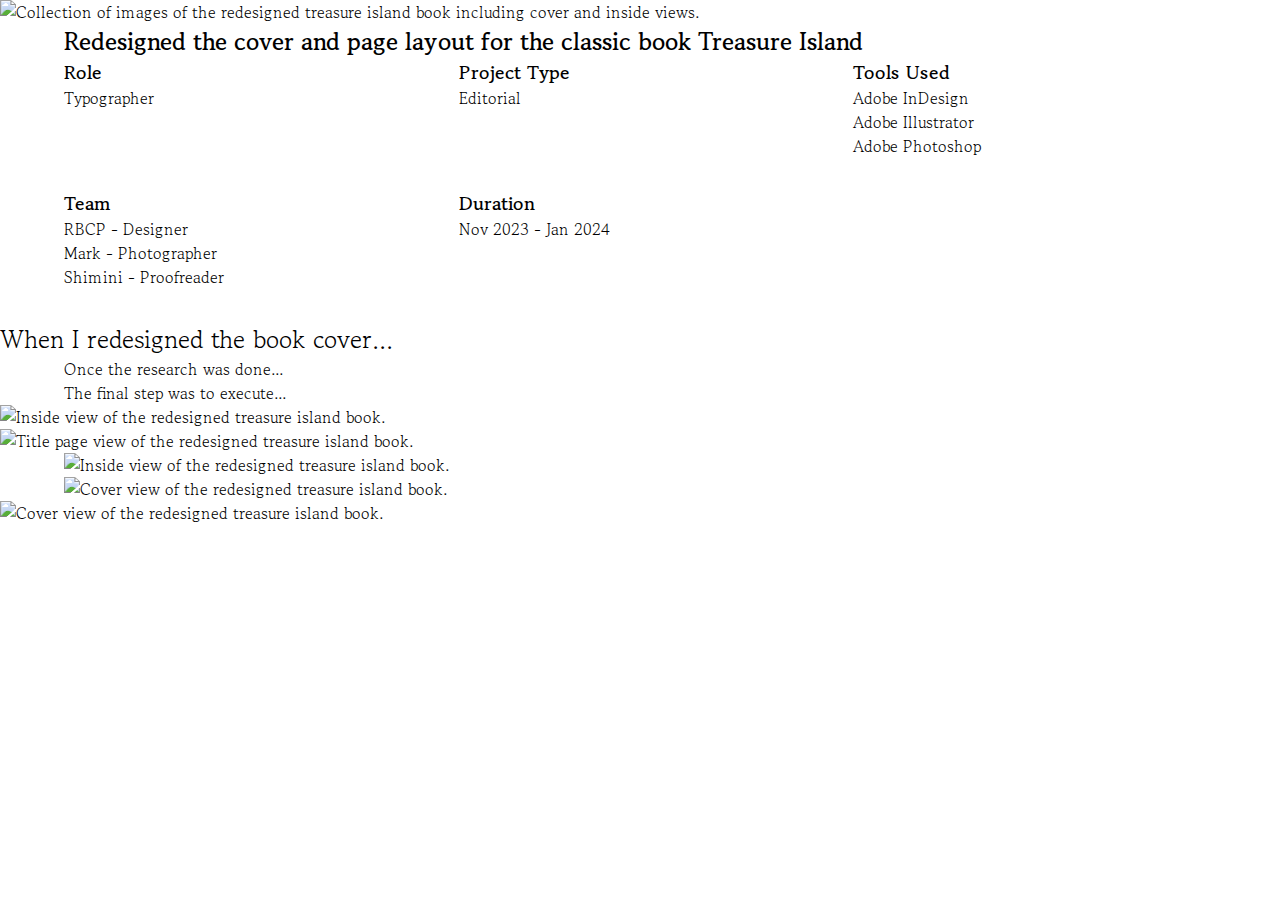
==== treasure.html @ 7d306739 "jeeje" ====
<!DOCTYPE html>
<html lang="en">
  <head>
    <meta charset="utf-8" />
    <meta
      name="viewport"
      content="width=device-width, initial-scale=1, maximum-scale=1, user-scalable=no"
    />
    <title>Jinyi's Portfolio Site - Designer, Coder, and Tinkerer</title>
    <link rel="icon" type="image/png" href="images/favicon.png" />
    <link rel="stylesheet" href="css/stylesheet.css" />
    <link rel="preconnect" href="https://fonts.googleapis.com">
    <link rel="preconnect" href="https://fonts.gstatic.com" crossorigin>
    <link href="https://fonts.googleapis.com/css2?family=Gowun+Batang:wght@700&display=swap" rel="stylesheet">
  </head>
      <main>
        <section id="about">
          <picture class="featured">
            <source srcset="images/treasure_detail_01@2x.webp" media="(min-width:800px)"/>
            <source srcset="images/treasure_detail_01@1x.webp"/>
            <img src="images/treasure_detail_01@1x.jpg" alt="Collection of images of the redesigned
            treasure island book including cover and inside views." />
            </picture>
            <h2>Redesigned the cover and page layout for the classic book Treasure Island</h2>
            <div class="three-columns">
              
              <div>
                <h3>Role</h3>
                <ul>
                <li>Typographer</li>
                </ul>
              </div>
              <div>
                <h3>Project Type</h3>
                <ul>
                <li>Editorial</li>
                </ul>
              </div>
              <div>
                <h3>Tools Used</h3>
                <ul>
                <li>Adobe InDesign</li>
                <li>Adobe Illustrator</li>
                <li>Adobe Photoshop</li>
                </ul>
              </div>
              <div>
                <h3>Team</h3>
                <ul>
                <li>RBCP - Designer</li>
                <li>Mark - Photographer</li>
                <li>Shimini - Proofreader</li>
                </ul>
              </div>
              <div>
                <h3>Duration</h3>
                <ul>
                <li>Nov 2023 - Jan 2024</li>
                </ul>
              </div>
            </div>
            <p class="intro-paragraph">When I redesigned the book cover...</p>
            <p>Once the research was done...</p>
            <p>The final step was to execute...</p>
            <!--Add as many detail images as you want-->
            <picture class="featured">
              <source srcset="images/treasure_detail_01@2x.webp" media="(min-width:800px)"/>
              <source srcset="images/treasure_detail_01@1x.webp"/>
              <img src="images/treasure_detail_01@1x.jpg" alt="Inside view of the redesigned treasure island book." />
              </picture>
              <picture class="featured">
              <source srcset="images/treasure_detail_02@2x.webp" media="(min-width:800px)"/>
              <source srcset="images/treasure_detail_02@1x.webp"/>
              <img src="images/treasure_detail_02@1x.jpg" alt="Title page view of the redesigned treasure island book." />
              </picture>
              <picture>
              <source srcset="images/treasure_detail_03@2x.webp" media="(min-width:800px)"/>
              <source srcset="images/treasure_detail_03@1x.webp"/>
              <img src="images/treasure_detail_03@1x.jpg" alt="Inside view of the redesigned treasure island book." />
              </picture>
              <picture>
              <source srcset="images/treasure_detail_04@2x.webp" media="(min-width:800px)"/>
              <source srcset="images/treasure_detail_04@1x.webp"/>
              <img src="images/treasure_detail_04@1x.jpg" alt="Cover view of the redesigned treasure island book." />
              </picture>
              <picture class="featured">
              <source srcset="images/treasure_detail_05@2x.webp" media="(min-width:800px)"/>
              <source srcset="images/treasure_detail_05@1x.webp"/>
              <img src="images/treasure_detail_05@1x.jpg" alt="Cover view of the redesigned treasure island book." />
            </picture>
              
          </div>
        </section>
      </main>
    
    </html>
---- css/stylesheet.css ----
* {
    margin: 0;
    padding: 0;
    transition: 0.5s;
    font-family:'Gowun Batang', sans-serif;
    }

/* Small devices (i.e. tablets in portrait) */
@media (min-width: 600px) {
    nav {
        height: 160px; /* Set a specific height */
        display: flex;
        justify-content: flex-end;
        align-items: center;
    }

    nav ul {
        display: flex;
        list-style-type: none;
    }

    nav ul > li {
        margin-top: 0;
        margin-left: 20px; /* Adjust as needed */
    }

    #menu-icon {
        display: none;
    }

    #close-icon {
        display: none;
    }

    #logo {
        margin-right: auto;
    }
}
  
/* Small devices (i.e. tablets in portrait) */
@media (min-width: 600px) {
    section {
        grid-template-columns: 15% 1fr 15%;
        }
        nav {
            height: 60px; /* Adjust as needed */
         }

}

/* Medium devices (i.e. tablets in landscape */
@media (min-width: 900px) {


}

/* Large devices (i.e. desktop) */

@media (min-width: 1200px) {


}

/* X-Large devices (i.e. big desktop) */

@media (min-width: 1800px) {

    
}

a {
    font-size: calc(16px + (20 - 16) * (100vw - 400px) / (1800 - 400));
    text-decoration: none;
    color: var(--black);
    }
a:visited {
    color: var(--black);
    }
.btn {
    background-color: var(--black);
    border: none;
    color: var(--white);
    padding: 15px 32px;
    text-align: center;
    text-decoration: none;
    display: inline-block;
    font-size: calc(16px + (20 - 16) * (100vw - 400px) / (1800 - 400));
    width: fit-content;
    }
.btn:hover {
    background-color: var(--accent-colour);
    color: var(--black);
    padding-left: calc(32px + var(--horizontal-shift));
    }
.btn:visited {
    color: var(--white);
    }
.btn:hover:visited {
    color: var(--black);
    }

header {
        display: flex;
        justify-content: space-between;
        align-items: center;
        position: fixed;
        width: 100%;
        z-index: 10;
        background: var(--white);
        padding: 20px; /* 추가된 부분 */
      }
      
main {
    position: relative;
    z-index:1;
    
}

.treausre.html {
    display: flex;
    justify-content: center;
    align-items: center;
    height: 100%; /* You might need to set a specific height to center vertically */
    grid-column: 1/-1;
}

.portfolio-item {
   
    overflow: hidden;
}

.portfolio-item:hover {
    /* Add your hover effect styles here */
}

.portfolio-item img {
    width: 100%; /* Make the image fill its container */
    height: auto; /* Maintain the aspect ratio */
    
}




nav {
        display: flex;
        justify-content: space-between;
        align-items: center;
        overflow: hidden;
        background: var(--white);
        height: 170px; /* 필요에 따라 조정하세요 */
        z-index:3;
    }

nav ul {
        display: flex;
        list-style-type: none;
        flex-wrap: wrap;
        text-align: center;
        margin: 0;
        padding: 0;
    }
nav ul > li {
    margin-top: 14px;
    }
nav ul li a {
    text-decoration: none;
    color: var(--black);
    margin: 0 20px;
    }
nav ul li a:hover {
    text-decoration: none;
    color: var(--dark-grey);
    background: var(--accent-colour);
    }
#logo {
        margin-top:-10px;
        margin-left:80px;
        margin-right: 1000px;
        text-align: left;
        height: auto;
        }
#logo img {
    width: 100px; /* Adjust the desired width */
    height: auto; /* Maintain aspect ratio */
}

#menu-icon, #close-icon {
        margin-left:auto;
        text-align: right;
        font-size: 40px;
        margin-top: 0px;
        }
#logo a:hover,#menu-icon a:hover {
        background: none;
        }


 
.navexpanded {
    height: auto; /* 수정 */
}   
.navexpanded #close-icon {
    display:inline-block;
    }
.navexpanded #menu-icon {
    display:none;
     }
#logo a:hover,
#menu-icon a:hover,
 #close-icon a:hover {
    background: none;
     }



/* Styling for the Sections */

#portfolio .grid-container {
    display: flex;
    flex-wrap: wrap;
    gap: 50px; /* Set the gap between items */
}

#portfolio .item {
    width: calc(50% - 10px); /* Adjust the width and gap as needed */
    box-sizing: border-box;
}

#portfolio .item-content {
    display: flex;
}

#portfolio .item-content picture {
    width: 50%; /* Adjust the width of the picture container */
    margin-right: 10px; /* Set the margin between picture and details */
}

#portfolio .item-details {
    width: 50%; /* Adjust the width of the details container */
}

  
  /* Adjust styling for different screen sizes if needed */
  

section {
    display: grid;
    min-height: calc(100vh - var(--section-padding-top));
    padding-top: var(--section-padding-top);
    grid-template-columns: 5% 1fr 5%;
    align-content: center;
    z-index:0;
}  
section > * {
    grid-column: 2;
    }



#introduction {
        align-content: center;
     
}

body {
    font-family: 'Nunito Sans', sans-serif;
     }


img {
    width:100%;
    }


.two-columns {
        display: grid;
        grid-template-columns:1fr;
        grid-gap:2rem;
        margin-bottom:2rem;
        }

/* Small devices (i.e. tablets in portrait) */
@media (min-width: 600px) {
    .two-columns {
    grid-template-columns:1fr 1fr;
    }
    }

.featured {
        grid-column: 1/-1; /*This Class can be used to stretch an item the entire width of the parent grid */
    }

/* Styling for the Portfolio Section */
#portfolio a:hover h3,
#portfolio a:hover p {
padding-left:var(--horizontal-shift);
}


.two-columns-fixed {
    display: grid;
    grid-template-columns:1fr 1fr;
    grid-gap:2rem;
    margin-bottom:2rem;
}


#about ul {
    list-style: none;
    }

/* Styling the Contact section */
#contact {
    min-height:auto;
    }
    #contact ul {
    display: flex;
    list-style-type: none;
    margin-bottom:1rem;
    }
    #contact ul li a {
    text-decoration: none;
    color: var(--accent-colour);
    margin: 0 20px 0 0;
    font-size: 32px;
    }
    #contact ul li a:hover {
    text-decoration: none;
    color: var(--mid-grey);
    }


    /* Styling to invert the colour scheme. Add this class to a section */
.inverted-colours {
    background:var(--black);
    color:var(--white);
    }
    .inverted-colours a {
    color:var(--white);
    }
    .inverted-colours a:visited {
    color:var(--white);
    }
    .inverted-colours .btn {
    color:var(--black);
    background:var(--white);
    }
    .inverted-colours .btn:hover {
    color:var(--black);
    background:var(--accent-colour);
    }

    #about .intro-paragraph {
        font-size: calc(20px + (28 - 20) * (100vw - 400px) / (1800 - 400));
        grid-column: 1/-1;
        }

        .three-columns {
            display: grid;
            grid-template-columns:1fr 1fr;
            grid-gap:2rem;
            margin-bottom:2rem;
            }
            @media (min-width: 600px) {
            .three-columns {
            grid-template-columns:1fr 1fr 1fr;
            }
            }

            .auto-height {
                min-height: auto;
                }

                html {
                    scroll-behavior: smooth;
                    }
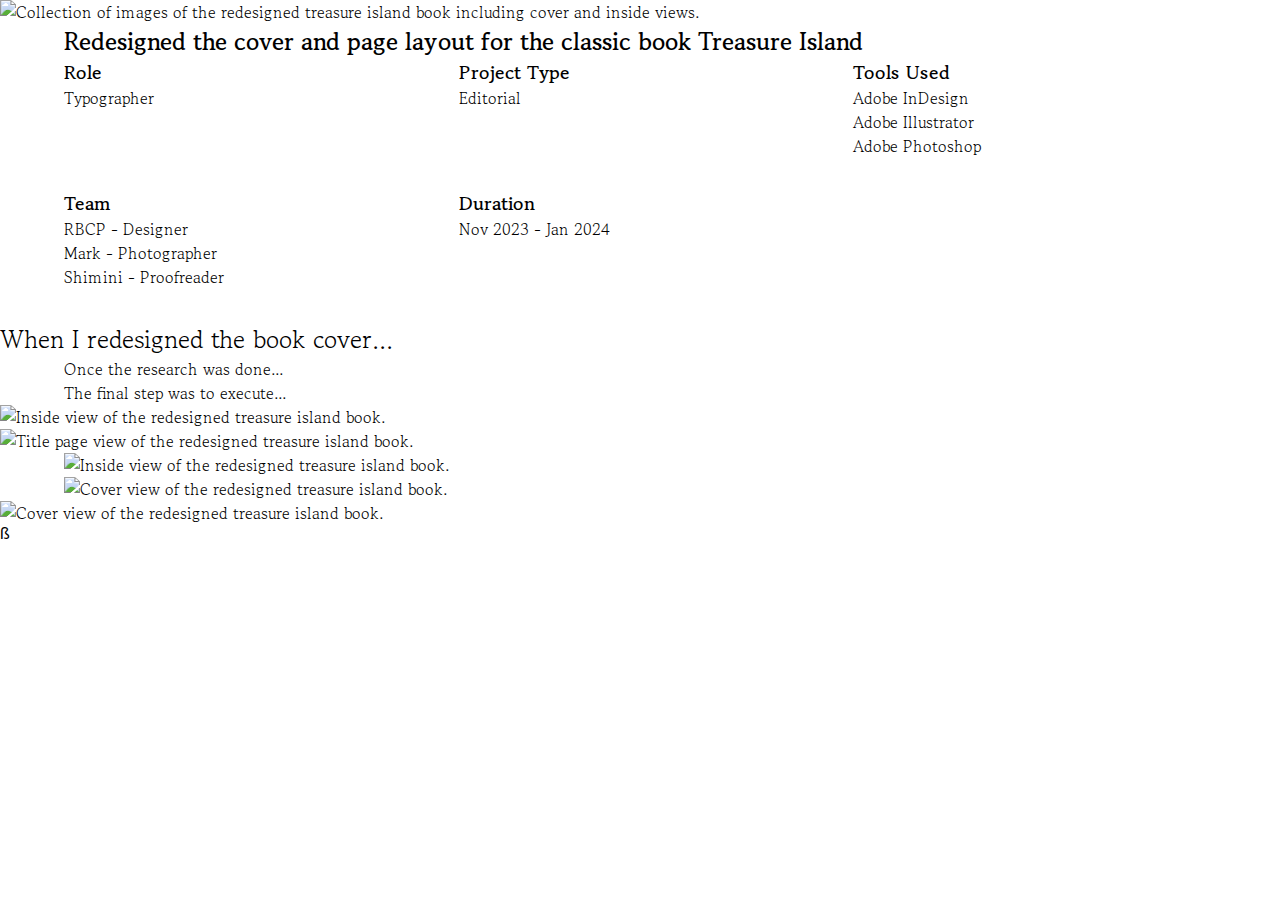
==== commit ca896fca: "d" ====
--- a/treasure.html
+++ b/treasure.html
@@ -93,6 +93,6 @@
         </section>
       </main>
     
-    </html>
+    ß</html>
 
       
